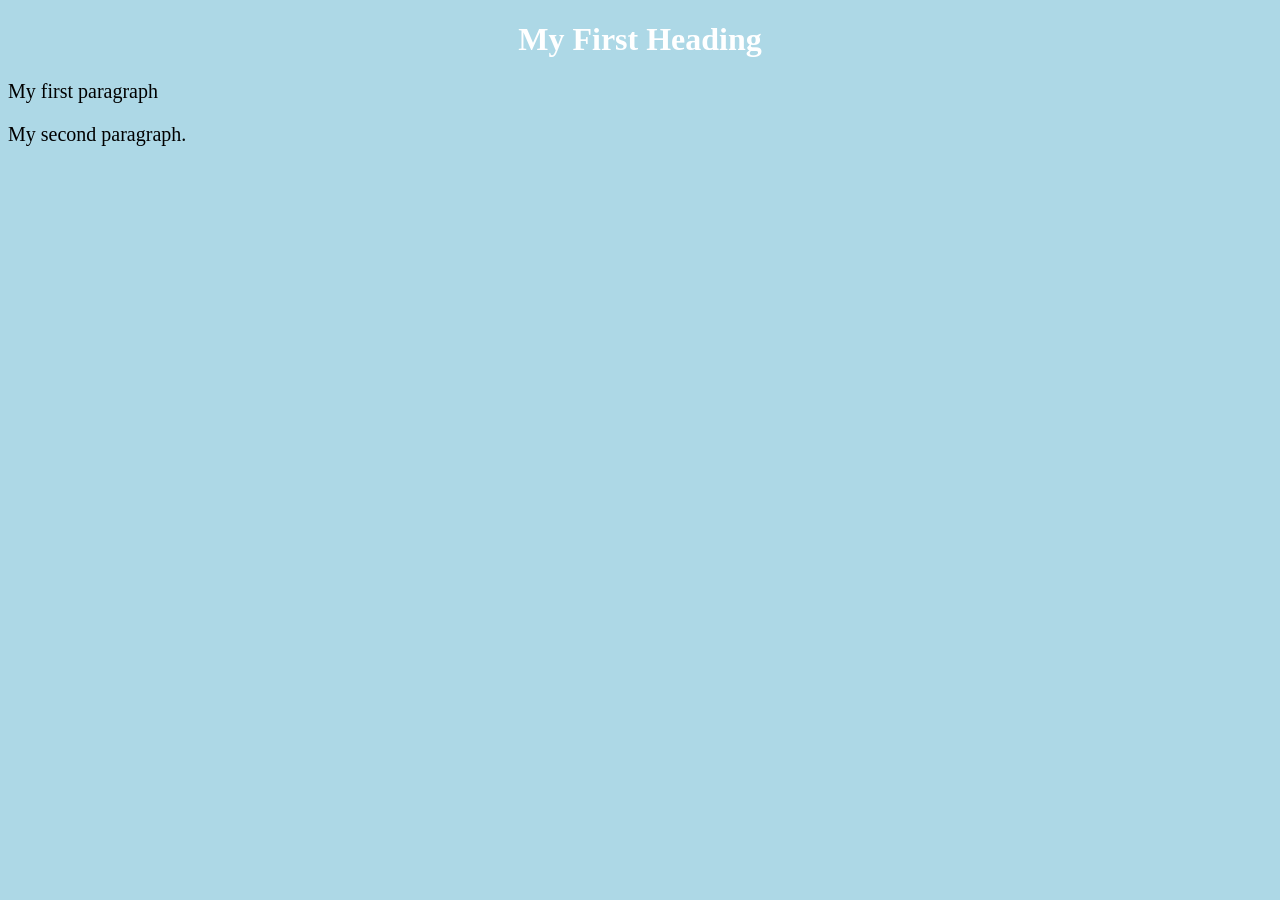
==== web_pages/index.html @ fda21650 "move files to separate folders" ====
<!DOCTYPE html>
<html>
        <head>
                <title>Page 1 (Index page)</title>
                <link rel="stylesheet" href="/css/style.css">
        </head>
<body>
        <h1>My First Heading</h1>
        <p>My first paragraph</p>
        <p>My second paragraph.</p>
</body>
</html>

 

                <link rel="stylesheet" href="styles.css">
---- css/style.css ----
body {
                          background-color: lightblue;
                        }

                        h1 {
                          color: white;
                          text-align: center;
                        }

                        p {
                          font-family: verdana;
                          font-size: 20px;
                        }
h1 {
	front-size:50px;
}
h3 {
	front-size:22px;
}
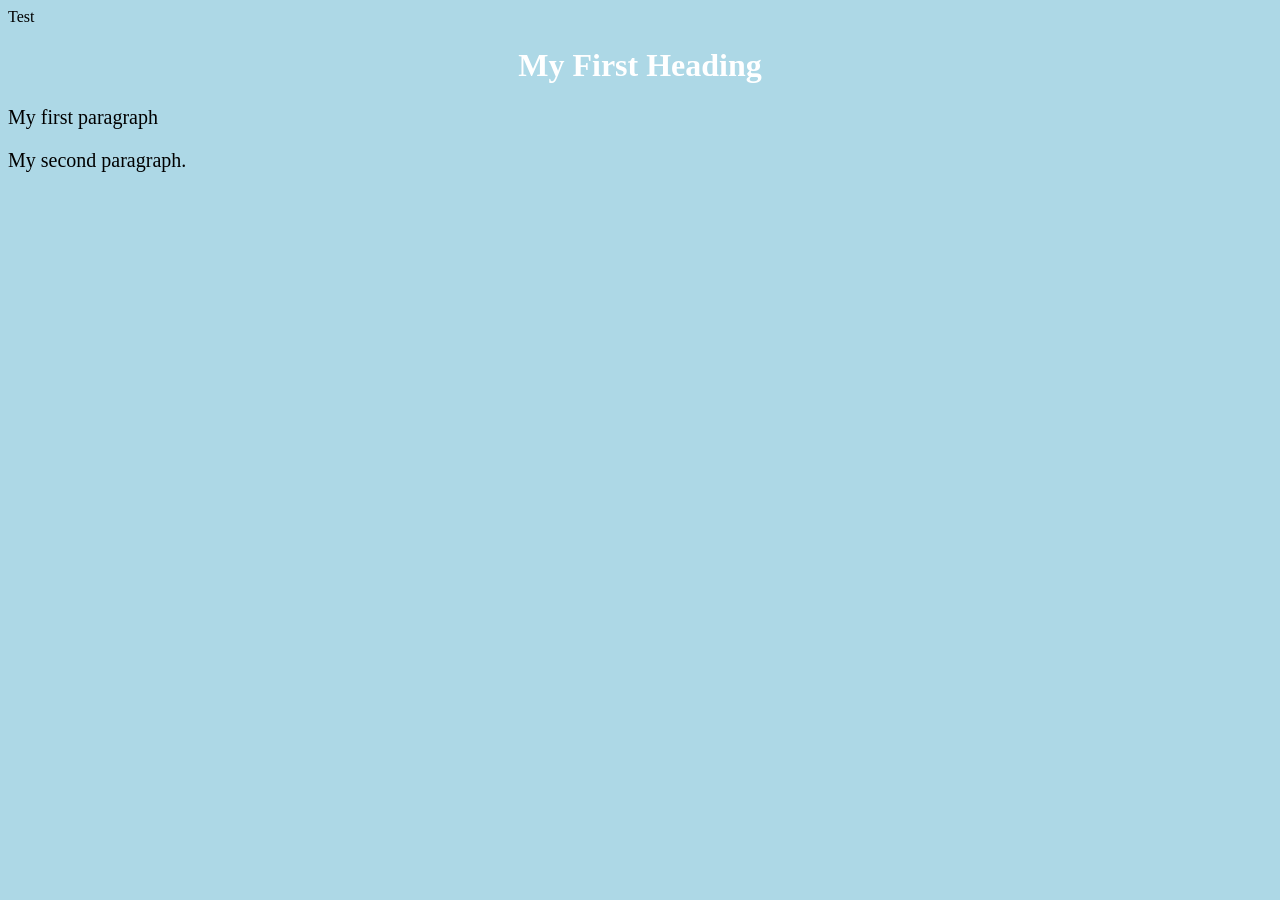
==== commit acd02671: "test" ====
--- a/web_pages/index.html
+++ b/web_pages/index.html
@@ -1,4 +1,4 @@
-<!DOCTYPE html>
+Test<!DOCTYPE html>
 <html>
         <head>
                 <title>Page 1 (Index page)</title>
